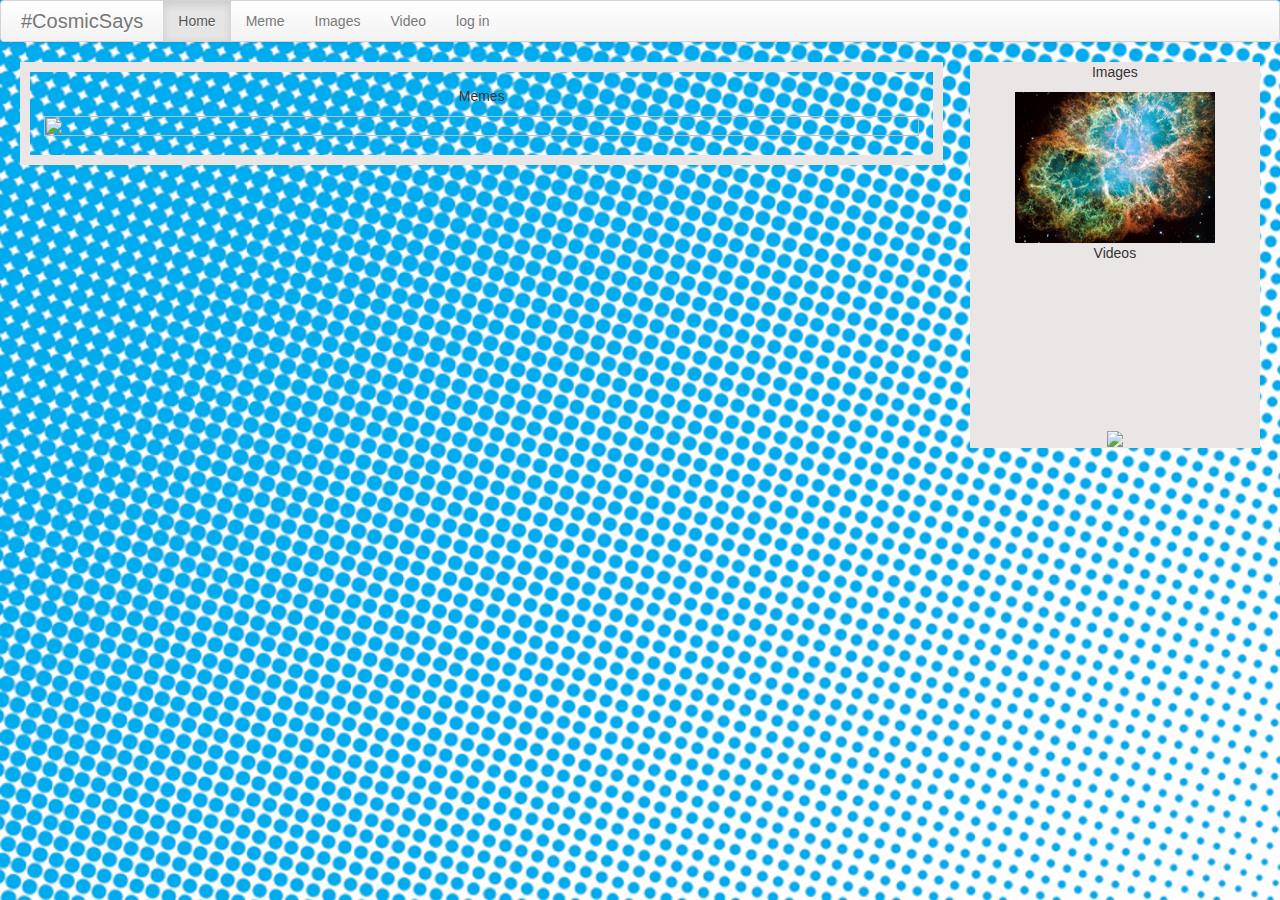
==== cosmic says/index.html @ 0bc14099 "Committing Initial html" ====
<!DOCTYPE html>
<html lang="en">
	<head>
		<meta name="viewport" content="width=device-width, initial-scale=1.0">
		<link href="css/bootstrap.min.css" rel="stylesheet" media="screen">
	    <link href="assets/css/bootstrap-responsive.css" rel="stylesheet">
	    <link rel="stylesheet" type="text/css" href="index.css">
	</head>
	<body>
<!--navbar-->
		<div class="navbar container">
		  <div class="navbar-inner">
		    <a class="brand" href="#">#CosmicSays</a>
		    <ul class="nav">
		      <li class="active"><a href="#">Home</a></li>
		      <li><a href="#">Meme</a></li>
		      <li><a href="#">Images</a></li>
		      <li><a href="#">Video</a></li>
		      <li><a href="#">log in</a></li>
		    </ul>
		  </div>
		</div>

		<div class="container-fluid">
  		<div class="row-fluid">
   			<div class="span9">
      			<div class="memebox">
					<p class="title"> Memes </p>
					<img class="memeimg"  src="http://funny-pictures-blog.com/wp-content/uploads/2011/08/Bitches-Love-Space.jpg">
				</div>
   		 	</div>
   		 	<div class="span3">
		        <div class="imgbox">
		        	<p class="title"> Images </p>
					<img class="boximage" src="supernova_3.png">
				</div>
				<div class="imgbox">
					<p class="title"> Videos </p>
					<iframe width="70%" height="30%" src="http://www.youtube.com/embed/EPyl1LgNtoQ" frameborder="0" allowfullscreen></iframe>
				</div>
				<div class="imgbox">
					<img src="plussign.png">
				</div>
	    	</div>
	  	</div>
		</div>

	</body>
</html>
---- cosmic says/index.css ----
*{margin:0em; padding:0em;}

body{
	width:100%;
	height:100%;
	background-image:url('bluedot.png');
	background-repeat:no-repeat;
}
.container {
	width:100%;
}
.memebox {
   	padding:1em 1em 1em 1em;
   	border:10px solid #EBE6E6;  

}
.memeimg {
	margin-right:auto;
	margin-left:auto;
	margin-top:auto;
	margin-bottom:auto;
	width:100%;
	height:80%;
	
}
.imgbox{
	height:30%;
	background-color:#EBE6E6;
    text-align:center;
}

.title{
	font:100px;
	font-family:helvetica;
	text-align: center;
}
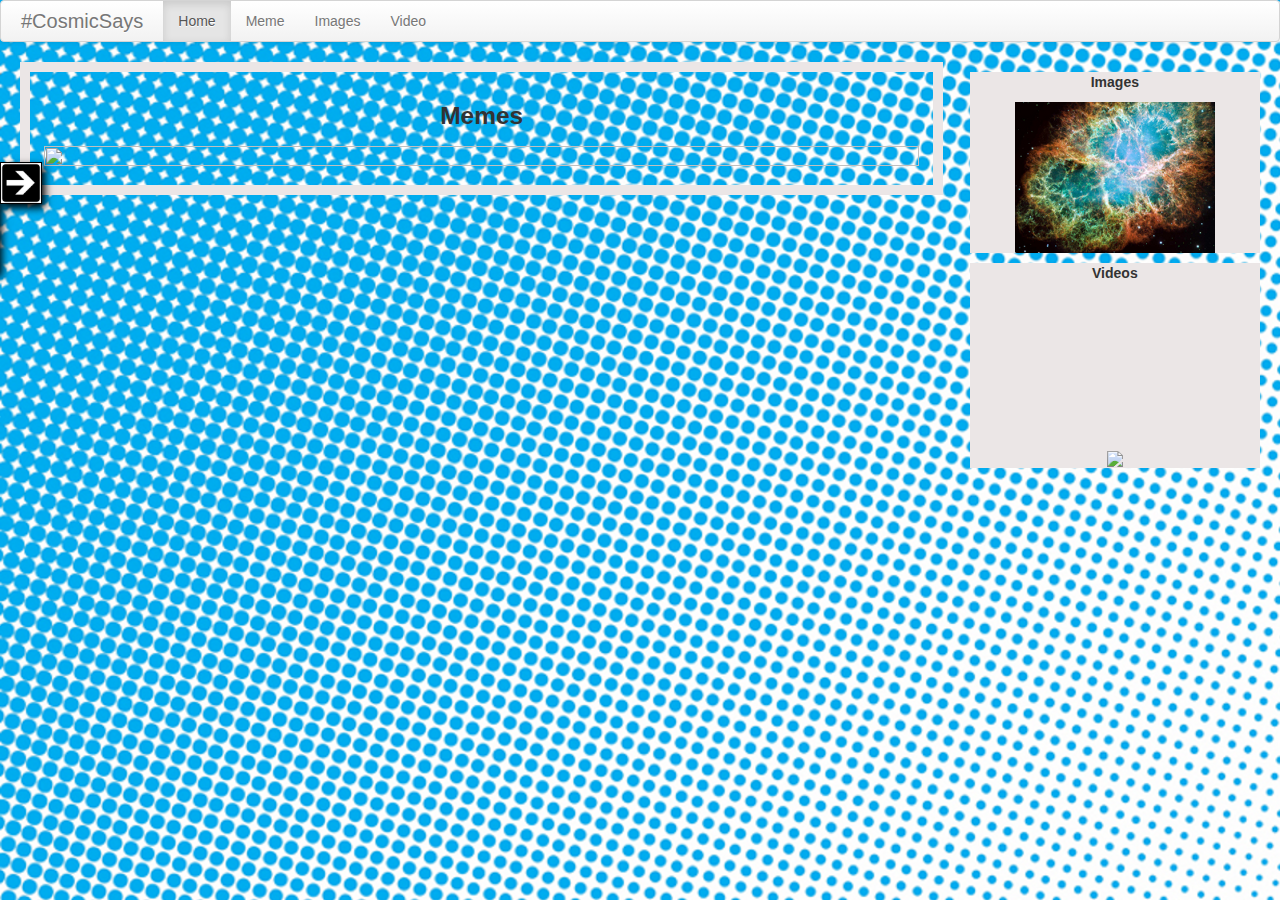
==== commit 47dabd74: "Updated landing page" ====
--- a/cosmic says/index.html
+++ b/cosmic says/index.html
@@ -1,12 +1,78 @@
 <!DOCTYPE html>
 <html lang="en">
 	<head>
+		<script src="http://code.jquery.com/jquery-1.9.1.min.js"></script>
+		<script type="text/javascript" src="http://twitter.github.com/bootstrap/assets/js/bootstrap-dropdown.js"></script>
 		<meta name="viewport" content="width=device-width, initial-scale=1.0">
 		<link href="css/bootstrap.min.css" rel="stylesheet" media="screen">
 	    <link href="assets/css/bootstrap-responsive.css" rel="stylesheet">
 	    <link rel="stylesheet" type="text/css" href="index.css">
 	</head>
+
+<script>
+$(document).ready(function(){
+	
+		// moves side bar left to right
+	$("#Arrow").click(function() {
+		
+		if($("#Arrow").css("margin-left") === "126px"){ //css element is checked
+			
+		$("#Arrow").animate({
+			
+			marginLeft: "0px"
+		});
+		$("#longbar").animate({
+			
+			marginLeft: "-126px"
+		});
+		
+		$("#twist").css("-webkit-transform","rotate(360deg)"); //rotate the arrow
+		$("#twist").css("-moz-transform","rotate(360deg)");
+		$("#twist").css("-o-transform","rotate(360deg)");
+		$("#twist").css("-ms-transform","rotate(360deg)");
+		
+		}
+		
+		else{
+		$("#Arrow").animate({
+			
+			marginLeft: "126px"
+		});
+		$("#longbar").animate({
+			
+			marginLeft: "0px"
+		});
+		
+		$("#twist").css("-webkit-transform","rotate(180deg)");
+		$("#twist").css("-moz-transform","rotate(180deg)");
+		$("#twist").css("-o-transform","rotate(180deg)");
+		$("#twist").css("-ms-transform","rotate(180deg)");
+		}
+		
+	});
+});
+
+</script>
+
+
+
 	<body>
+
+
+		<div id="fb-root"></div>
+
+
+<!--Facebook login JavaScript SDK-->
+<script>
+(function(d, s, id) {
+  var js, fjs = d.getElementsByTagName(s)[0];
+  if (d.getElementById(id)) return;
+  js = d.createElement(s); js.id = id;
+  js.src = "//connect.facebook.net/en_US/all.js#xfbml=1&appId=100441256826572";
+  fjs.parentNode.insertBefore(js, fjs);
+}(document, 'script', 'facebook-jssdk'));
+</script>
+
 <!--navbar-->
 		<div class="navbar container">
 		  <div class="navbar-inner">
@@ -16,26 +82,78 @@
 		      <li><a href="#">Meme</a></li>
 		      <li><a href="#">Images</a></li>
 		      <li><a href="#">Video</a></li>
-		      <li><a href="#">log in</a></li>
+		      <li class="fb-login-button" data-show-faces="true" data-width="250" data-max-rows="2"></li>
+
 		    </ul>
 		  </div>
 		</div>
+		<!--sidenav bar for sorting by stuff-->
+
+		<div id="longbar" style="z-index: 1; position: fixed; margin-top: 100px; margin-left: -126px; width: 125px; height: 106px">
+			<div style="margin-left: 3px; margin-top: 4px; color: #ffffff" font size="30">
+
+		<div class="btn btn-block"><a href="#">Most Veiwed</a></div>
+		<div class="btn btn-block"><a href="#">Most Recent</a></div>
+		<div align="center" class="btn-block btn-group ">
+			<a class="btn dropdown-toggle" data-toggle="dropdown" >
+				Most Recent  
+					<span class="caret"></span> 
+			</a>
+			
+			<ul class="dropdown-menu">
+					<li class="dropdown-submenu">
+						<a tabindex="-1" href="#">Planets</a>
+							<ul class="dropdown-menu">
+								<li><a tabindex="-1" href="#">Mercury</a></li>
+								<li><a tabindex="-1" href="#">Venus</a></li>
+								<li><a tabindex="-1" href="#">Earth</a></li>
+								<li><a tabindex="-1" href="#">Mars</a></li>
+								<li><a tabindex="-1" href="#">Jupiter</a></li>
+								<li><a tabindex="-1" href="#">Saturn</a></li>
+								<li><a tabindex="-1" href="#">Uranus</a></li>
+								<li><a tabindex="-1" href="#">Neptune</a></li>
+							</ul>
+					<li class="dropdown-submenu">
+						<a tabindex="-1" href="#">Moons</a>
+							<ul class="dropdown-menu">
+								<li><a tabindex="-1" href="#">Action</a></li>
+								<li><a tabindex="-1" href="#">Another action</a></li>
+								<li><a tabindex="-1" href="#">Something else here</a></li>
+							</ul>
+					<li class="dropdown-submenu">
+						<a tabindex="-1" href="#">Asteroids</a>
+							<ul class="dropdown-menu">
+								<li><a tabindex="-1" href="#">Action</a></li>
+								<li><a tabindex="-1" href="#">Another action</a></li>
+								<li><a tabindex="-1" href="#">Something else here</a></li>
+							</ul>
+			</ul>
+		</div>	
+	</div>
+</div>
+
+<div id="Arrow" style="z-index: 1; position: fixed; margin-top: 100px; margin-left: 0px; border: 1px solid black; width: 40px; height: 40px">
+	<img id="twist" style="width: 40px; height: 40px" src="arrows.jpg"/>
+</div>
 
 		<div class="container-fluid">
   		<div class="row-fluid">
    			<div class="span9">
       			<div class="memebox">
-					<p class="title"> Memes </p>
+					<h3 class="title"> Memes </h3>
 					<img class="memeimg"  src="http://funny-pictures-blog.com/wp-content/uploads/2011/08/Bitches-Love-Space.jpg">
+					<div class="fb-comments" data-href="http://cosmicsays.com" data-width="470" data-num-posts="10" data-colorscheme="light"></div>
 				</div>
    		 	</div>
    		 	<div class="span3">
 		        <div class="imgbox">
-		        	<p class="title"> Images </p>
+		        	<h5 class="title"> Images </h5>
 					<img class="boximage" src="supernova_3.png">
+
 				</div>
+				
 				<div class="imgbox">
-					<p class="title"> Videos </p>
+					<h5 class="title"> Videos </h5>
 					<iframe width="70%" height="30%" src="http://www.youtube.com/embed/EPyl1LgNtoQ" frameborder="0" allowfullscreen></iframe>
 				</div>
 				<div class="imgbox">
--- a/cosmic says/index.css
+++ b/cosmic says/index.css
@@ -34,3 +34,15 @@
 	font-family:helvetica;
 	text-align: center;
 }
+#longbar{
+padding-top: 5px;
+-moz-box-shadow: 3px 4px 8px #000;
+-webkit-box-shadow: 3px 4px 8px #000;
+box-shadow: 3px 4px 8px #000;
+}
+
+#Arrow{
+-moz-box-shadow: 3px 4px 8px #000;
+-webkit-box-shadow: 3px 4px 8px #000;
+box-shadow: 3px 4px 8px #000;
+}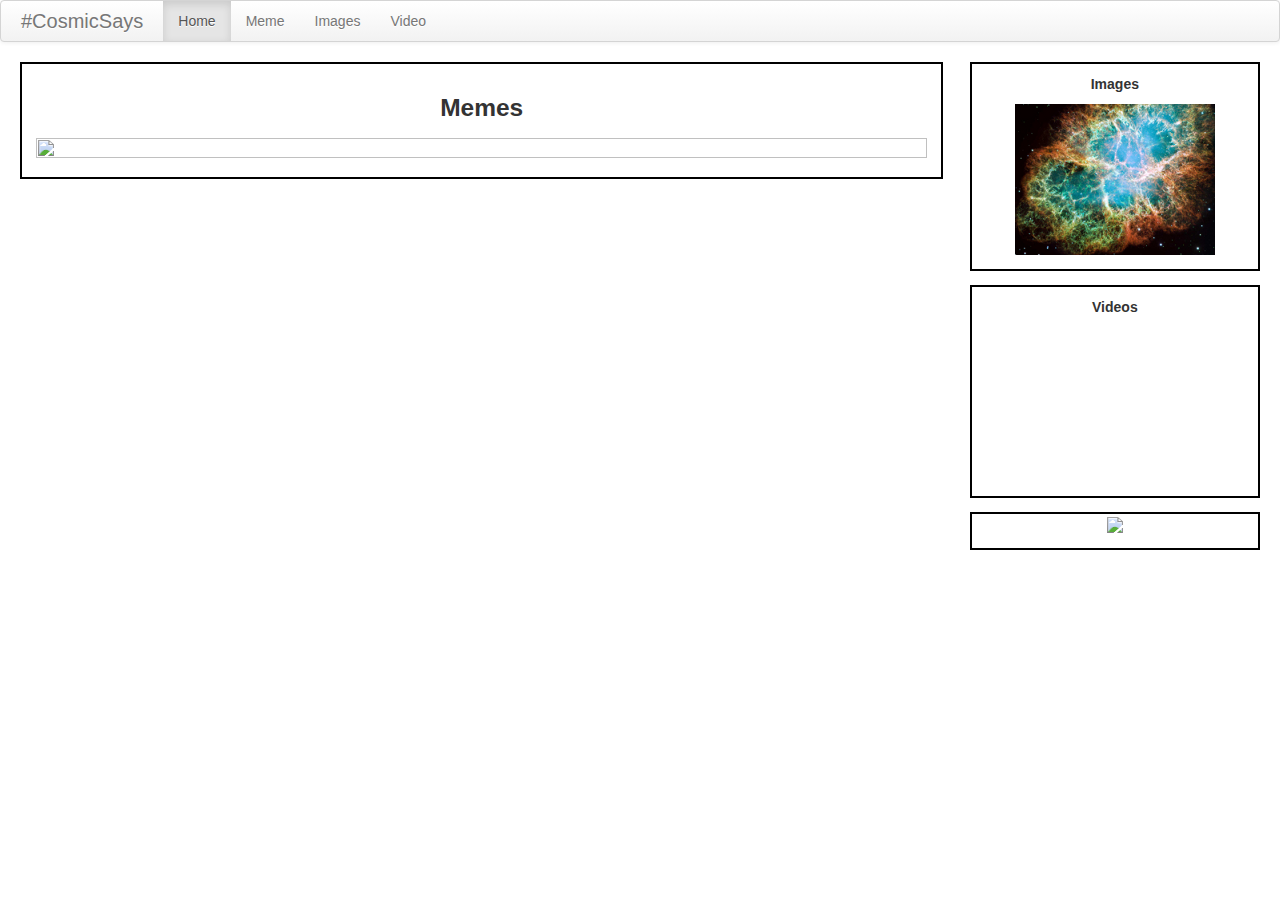
==== commit cb6d2009: "All pages made" ====
--- a/cosmic says/index.html
+++ b/cosmic says/index.html
@@ -1,6 +1,7 @@
 <!DOCTYPE html>
 <html lang="en">
 	<head>
+		<title>CosmicSays</title>
 		<script src="http://code.jquery.com/jquery-1.9.1.min.js"></script>
 		<script type="text/javascript" src="http://twitter.github.com/bootstrap/assets/js/bootstrap-dropdown.js"></script>
 		<meta name="viewport" content="width=device-width, initial-scale=1.0">
@@ -8,63 +9,10 @@
 	    <link href="assets/css/bootstrap-responsive.css" rel="stylesheet">
 	    <link rel="stylesheet" type="text/css" href="index.css">
 	</head>
-
-<script>
-$(document).ready(function(){
-	
-		// moves side bar left to right
-	$("#Arrow").click(function() {
-		
-		if($("#Arrow").css("margin-left") === "126px"){ //css element is checked
-			
-		$("#Arrow").animate({
-			
-			marginLeft: "0px"
-		});
-		$("#longbar").animate({
-			
-			marginLeft: "-126px"
-		});
-		
-		$("#twist").css("-webkit-transform","rotate(360deg)"); //rotate the arrow
-		$("#twist").css("-moz-transform","rotate(360deg)");
-		$("#twist").css("-o-transform","rotate(360deg)");
-		$("#twist").css("-ms-transform","rotate(360deg)");
-		
-		}
-		
-		else{
-		$("#Arrow").animate({
-			
-			marginLeft: "126px"
-		});
-		$("#longbar").animate({
-			
-			marginLeft: "0px"
-		});
-		
-		$("#twist").css("-webkit-transform","rotate(180deg)");
-		$("#twist").css("-moz-transform","rotate(180deg)");
-		$("#twist").css("-o-transform","rotate(180deg)");
-		$("#twist").css("-ms-transform","rotate(180deg)");
-		}
-		
-	});
-});
-
-</script>
-
-
-
-	<body>
-
-
-		<div id="fb-root"></div>
-
-
+<body id="index">
 <!--Facebook login JavaScript SDK-->
-<script>
-(function(d, s, id) {
+<div id="fb-root"></div>
+<script>(function(d, s, id) {
   var js, fjs = d.getElementsByTagName(s)[0];
   if (d.getElementById(id)) return;
   js = d.createElement(s); js.id = id;
@@ -76,65 +24,18 @@
 <!--navbar-->
 		<div class="navbar container">
 		  <div class="navbar-inner">
-		    <a class="brand" href="#">#CosmicSays</a>
+		    <a class="brand" href="index.html">#CosmicSays</a>
 		    <ul class="nav">
-		      <li class="active"><a href="#">Home</a></li>
-		      <li><a href="#">Meme</a></li>
-		      <li><a href="#">Images</a></li>
-		      <li><a href="#">Video</a></li>
-		      <li class="fb-login-button" data-show-faces="true" data-width="250" data-max-rows="2"></li>
+		      <li class="active"><a href="index.html">Home</a></li>
+		      <li><a href="meme.html">Meme</a></li>
+		      <li><a href="images.html">Images</a></li>
+		      <li><a href="video.html">Video</a></li>
+		      <li class="fb-login-button" data-show-faces="true" data-width="200" data-max-rows="1"></li>
 
 		    </ul>
 		  </div>
 		</div>
-		<!--sidenav bar for sorting by stuff-->
-
-		<div id="longbar" style="z-index: 1; position: fixed; margin-top: 100px; margin-left: -126px; width: 125px; height: 106px">
-			<div style="margin-left: 3px; margin-top: 4px; color: #ffffff" font size="30">
-
-		<div class="btn btn-block"><a href="#">Most Veiwed</a></div>
-		<div class="btn btn-block"><a href="#">Most Recent</a></div>
-		<div align="center" class="btn-block btn-group ">
-			<a class="btn dropdown-toggle" data-toggle="dropdown" >
-				Most Recent  
-					<span class="caret"></span> 
-			</a>
-			
-			<ul class="dropdown-menu">
-					<li class="dropdown-submenu">
-						<a tabindex="-1" href="#">Planets</a>
-							<ul class="dropdown-menu">
-								<li><a tabindex="-1" href="#">Mercury</a></li>
-								<li><a tabindex="-1" href="#">Venus</a></li>
-								<li><a tabindex="-1" href="#">Earth</a></li>
-								<li><a tabindex="-1" href="#">Mars</a></li>
-								<li><a tabindex="-1" href="#">Jupiter</a></li>
-								<li><a tabindex="-1" href="#">Saturn</a></li>
-								<li><a tabindex="-1" href="#">Uranus</a></li>
-								<li><a tabindex="-1" href="#">Neptune</a></li>
-							</ul>
-					<li class="dropdown-submenu">
-						<a tabindex="-1" href="#">Moons</a>
-							<ul class="dropdown-menu">
-								<li><a tabindex="-1" href="#">Action</a></li>
-								<li><a tabindex="-1" href="#">Another action</a></li>
-								<li><a tabindex="-1" href="#">Something else here</a></li>
-							</ul>
-					<li class="dropdown-submenu">
-						<a tabindex="-1" href="#">Asteroids</a>
-							<ul class="dropdown-menu">
-								<li><a tabindex="-1" href="#">Action</a></li>
-								<li><a tabindex="-1" href="#">Another action</a></li>
-								<li><a tabindex="-1" href="#">Something else here</a></li>
-							</ul>
-			</ul>
-		</div>	
-	</div>
-</div>
-
-<div id="Arrow" style="z-index: 1; position: fixed; margin-top: 100px; margin-left: 0px; border: 1px solid black; width: 40px; height: 40px">
-	<img id="twist" style="width: 40px; height: 40px" src="arrows.jpg"/>
-</div>
+		
 
 		<div class="container-fluid">
   		<div class="row-fluid">
@@ -142,7 +43,6 @@
       			<div class="memebox">
 					<h3 class="title"> Memes </h3>
 					<img class="memeimg"  src="http://funny-pictures-blog.com/wp-content/uploads/2011/08/Bitches-Love-Space.jpg">
-					<div class="fb-comments" data-href="http://cosmicsays.com" data-width="470" data-num-posts="10" data-colorscheme="light"></div>
 				</div>
    		 	</div>
    		 	<div class="span3">
--- a/cosmic says/index.css
+++ b/cosmic says/index.css
@@ -3,15 +3,15 @@
 body{
 	width:100%;
 	height:100%;
-	background-image:url('bluedot.png');
-	background-repeat:no-repeat;
 }
 .container {
 	width:100%;
 }
+/* Landscape phones and down */
+@media (max-width: 480px) { ... }
 .memebox {
    	padding:1em 1em 1em 1em;
-   	border:10px solid #EBE6E6;  
+   	border:2.5px solid black;  
 
 }
 .memeimg {
@@ -21,12 +21,13 @@
 	margin-bottom:auto;
 	width:100%;
 	height:80%;
-	
 }
 .imgbox{
 	height:30%;
-	background-color:#EBE6E6;
     text-align:center;
+    border:2.5px solid black;
+    margin-bottom: 1em;
+    padding-bottom: 1em;
 }
 
 .title{
@@ -35,14 +36,26 @@
 	text-align: center;
 }
 #longbar{
-padding-top: 5px;
--moz-box-shadow: 3px 4px 8px #000;
--webkit-box-shadow: 3px 4px 8px #000;
-box-shadow: 3px 4px 8px #000;
+	text-align: center;
+	border-radius: 5px;
+	z-index: 1;
+	position: fixed;
+	margin-top: 100px;
+	margin-left: -160px;
+	width: 150px;
+	height: 150px;
+	padding: 5px;
+	opacity:0.9;
+	background: grey;
 }
 
 #Arrow{
--moz-box-shadow: 3px 4px 8px #000;
--webkit-box-shadow: 3px 4px 8px #000;
-box-shadow: 3px 4px 8px #000;
-}+	height: 25px; 
+	width: 25px;
+	z-index: 1;
+	position: fixed;
+	margin-top: 120px;
+}
+#fb-comments {
+	display: block;
+}
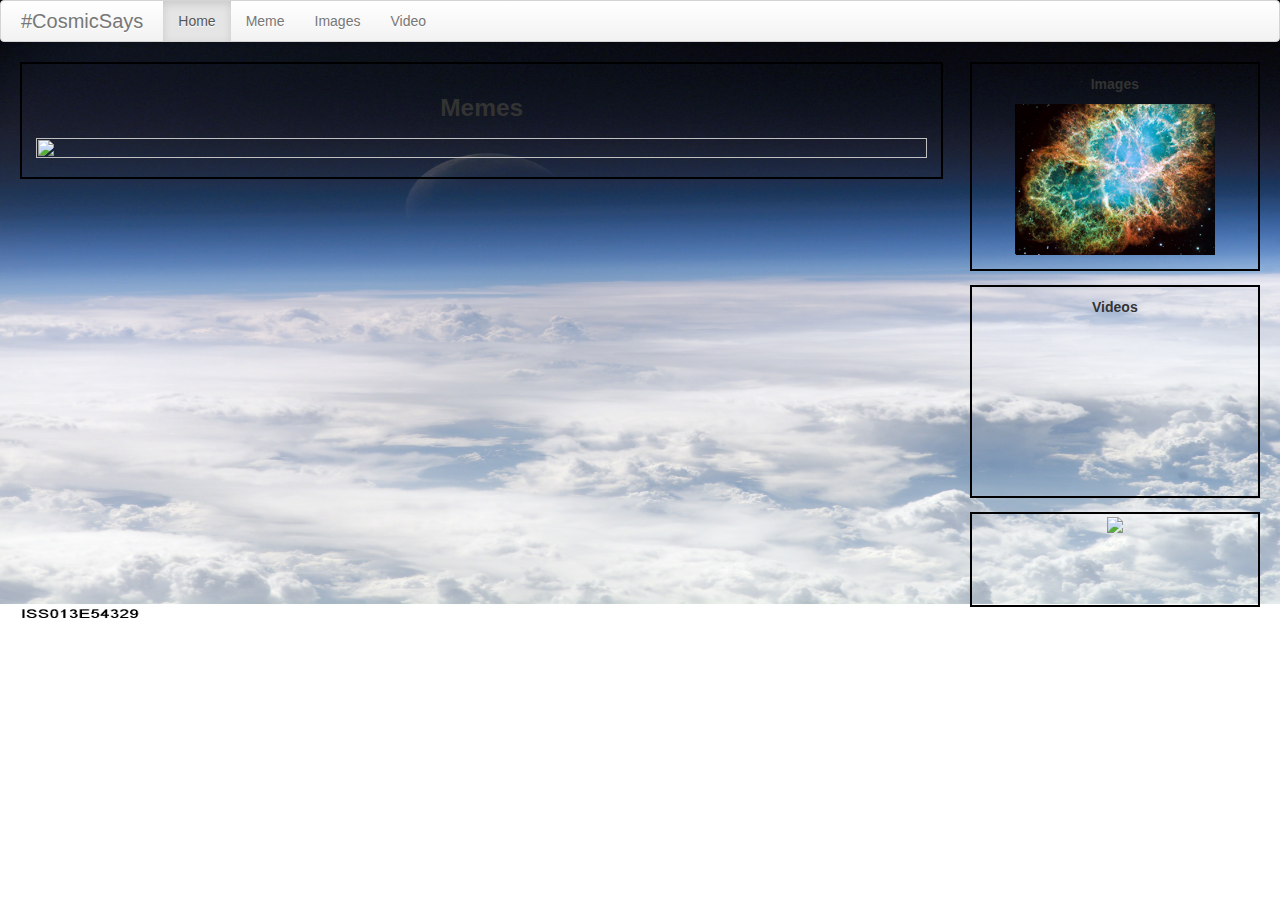
==== commit e1b45dbd: "uploaded potential bg images and updated others" ====
--- a/cosmic says/index.html
+++ b/cosmic says/index.html
@@ -20,6 +20,13 @@
   fjs.parentNode.insertBefore(js, fjs);
 }(document, 'script', 'facebook-jssdk'));
 </script>
+
+
+<!--facebook like button-->
+
+	<div class="fb-like" data-send="true" data-layout="button_count"
+		data-width="300" data-show-faces="false" data-font="verdana" data-colorscheme="dark">
+	</div>
 
 <!--navbar-->
 		<div class="navbar container">
@@ -56,8 +63,8 @@
 					<h5 class="title"> Videos </h5>
 					<iframe width="70%" height="30%" src="http://www.youtube.com/embed/EPyl1LgNtoQ" frameborder="0" allowfullscreen></iframe>
 				</div>
-				<div class="imgbox">
-					<img src="plussign.png">
+				<div style="height: 77px" class="imgbox">
+					<a href="forms.html"><img style="width: 100px; height: auto" src="plussign.png"></a>
 				</div>
 	    	</div>
 	  	</div>
--- a/cosmic says/index.css
+++ b/cosmic says/index.css
@@ -1,9 +1,13 @@
 *{margin:0em; padding:0em;}
 
 body{
+	background-image:url('bg/sky.jpg');
+	background-size: 100% 100%;
 	width:100%;
 	height:100%;
+	background-repeat:no-repeat;
 }
+
 .container {
 	width:100%;
 }
@@ -59,3 +63,10 @@
 #fb-comments {
 	display: block;
 }
+.fb-like{
+position: absolute;
+z-index: 4;
+top: 100px;
+left: 100px;
+
+}
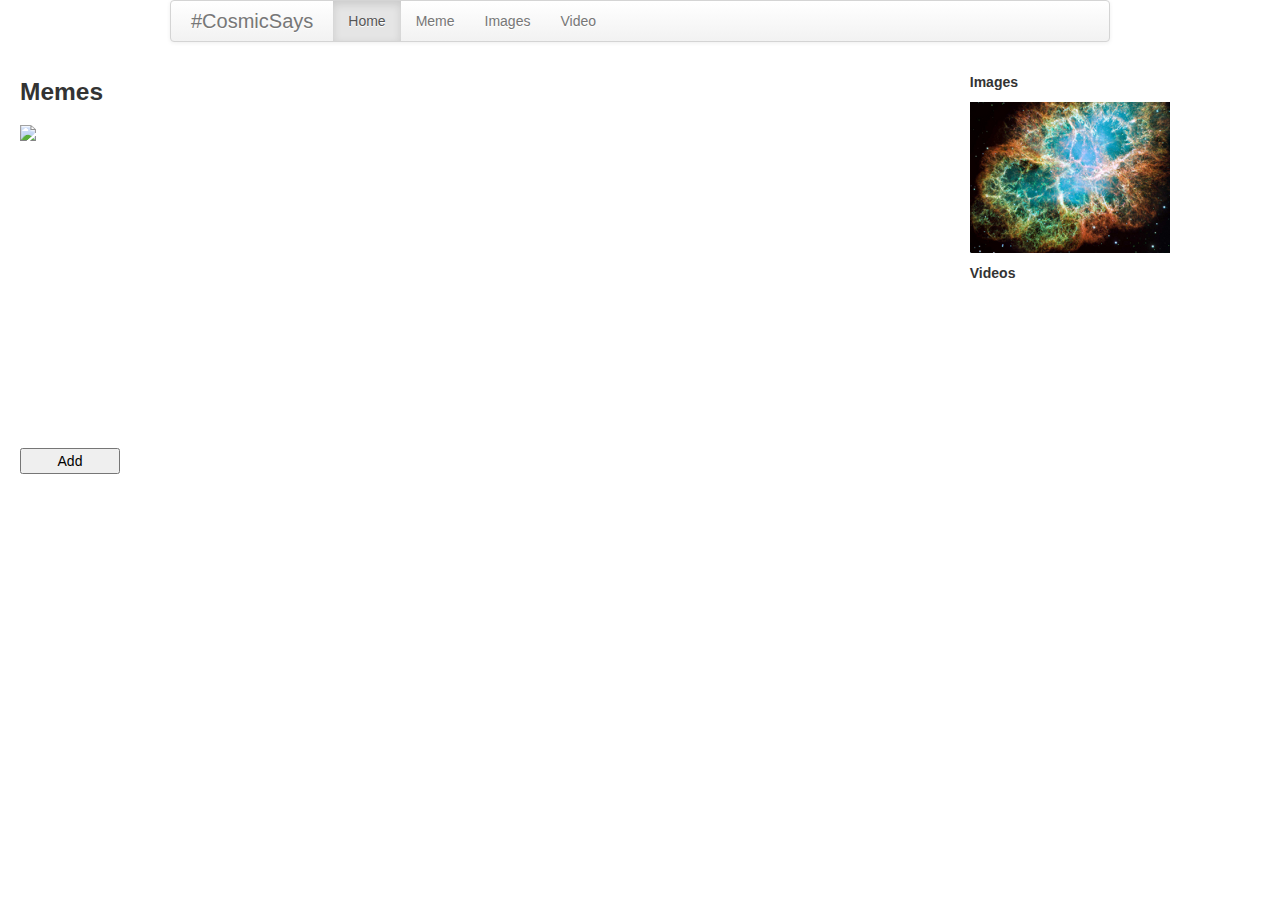
==== commit 8f42fa2d: "things" ====
--- a/cosmic says/index.html
+++ b/cosmic says/index.html
@@ -63,10 +63,12 @@
 					<h5 class="title"> Videos </h5>
 					<iframe width="70%" height="30%" src="http://www.youtube.com/embed/EPyl1LgNtoQ" frameborder="0" allowfullscreen></iframe>
 				</div>
-				<div style="height: 77px" class="imgbox">
-					<a href="forms.html"><img style="width: 100px; height: auto" src="plussign.png"></a>
 				</div>
-	    	</div>
+				<div>
+					<button style="width: 100px; height: auto">Add</button>
+				</div>
+				
+	    	
 	  	</div>
 		</div>
 
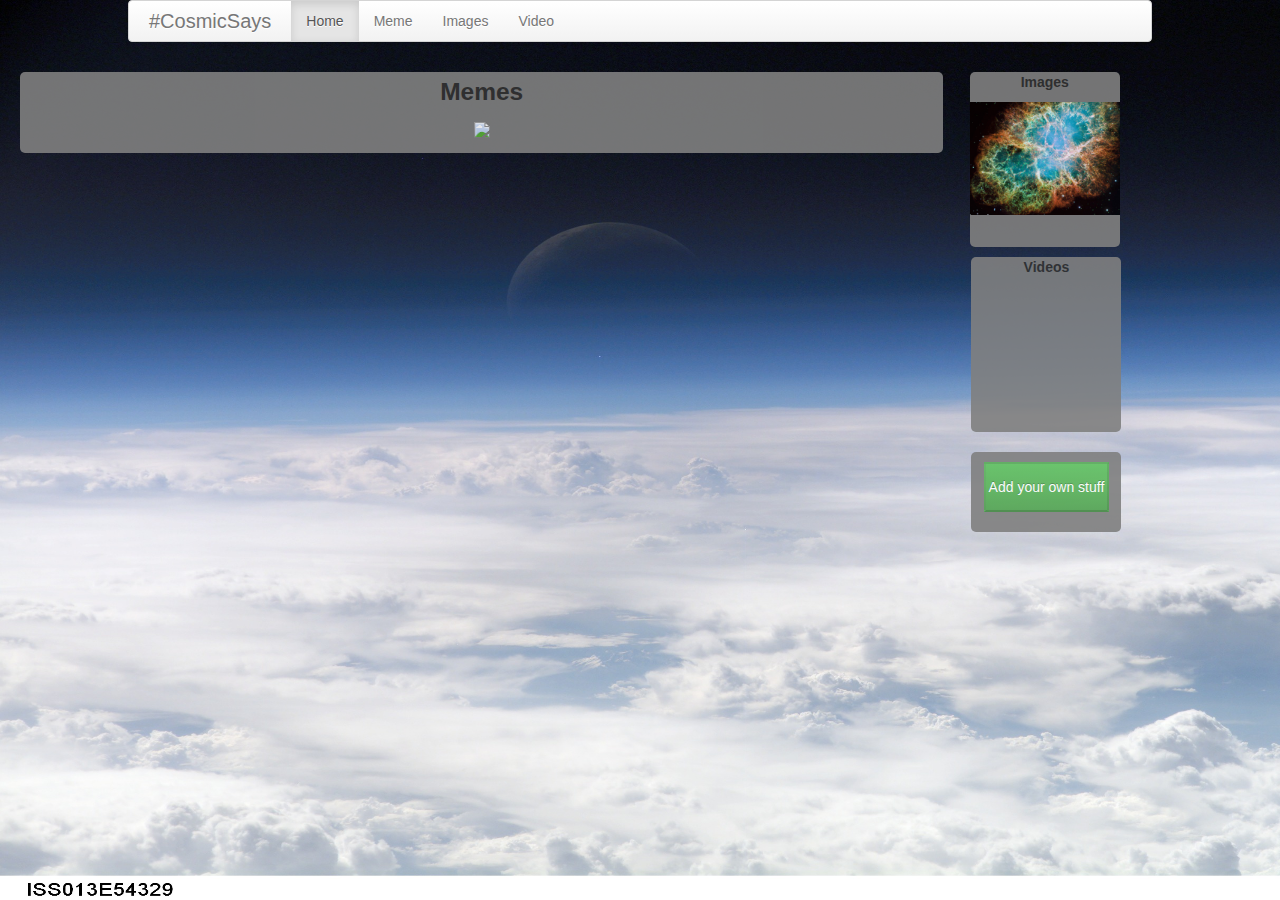
==== commit 32e01ecc: "minor updates" ====
--- a/cosmic says/index.html
+++ b/cosmic says/index.html
@@ -9,6 +9,17 @@
 	    <link href="assets/css/bootstrap-responsive.css" rel="stylesheet">
 	    <link rel="stylesheet" type="text/css" href="index.css">
 	</head>
+	<style>
+body {
+
+	background-image:url("bg/sky.jpg");
+	background-size: 1600px 900px;
+	width:100%;
+	height:100%;
+	background-repeat:no-repeat;
+}
+</style>
+
 <body id="index">
 <!--Facebook login JavaScript SDK-->
 <div id="fb-root"></div>
@@ -20,13 +31,6 @@
   fjs.parentNode.insertBefore(js, fjs);
 }(document, 'script', 'facebook-jssdk'));
 </script>
-
-
-<!--facebook like button-->
-
-	<div class="fb-like" data-send="true" data-layout="button_count"
-		data-width="300" data-show-faces="false" data-font="verdana" data-colorscheme="dark">
-	</div>
 
 <!--navbar-->
 		<div class="navbar container">
@@ -52,25 +56,27 @@
 					<img class="memeimg"  src="http://funny-pictures-blog.com/wp-content/uploads/2011/08/Bitches-Love-Space.jpg">
 				</div>
    		 	</div>
-   		 	<div class="span3">
+   		 	<div class="span1">
 		        <div class="imgbox">
 		        	<h5 class="title"> Images </h5>
-					<img class="boximage" src="supernova_3.png">
-
+					<a href="images.html"><img class="boximage" src="supernova_3.png"></a>
 				</div>
 				
-				<div class="imgbox">
-					<h5 class="title"> Videos </h5>
-					<iframe width="70%" height="30%" src="http://www.youtube.com/embed/EPyl1LgNtoQ" frameborder="0" allowfullscreen></iframe>
-				</div>
-				</div>
-				<div>
-					<button style="width: 100px; height: auto">Add</button>
+				<div class="span1">
+					<div  class="imgbox">
+						<h5 class="title"> Videos </h5>
+					<iframe width="140px" height="110px" src="http://www.youtube.com/embed/EPyl1LgNtoQ" frameborder="0" allowfullscreen></iframe>
 				</div>
 				
-	    	
+				<br>
+				<br>
+				<div class="buttonbox" >
+					<a href="forms.html"><button class="btn-success" style="width: 125px; height: 50px; margin-top: 10px">Add your own stuff</button></a>
+					</div>
+				</div>
+	    	</div>
 	  	</div>
-		</div>
+	</div>
 
 	</body>
 </html>--- a/cosmic says/index.css
+++ b/cosmic says/index.css
@@ -0,0 +1,84 @@
+*{margin:0em; padding:0em;}
+
+
+
+.container {
+	width:80%;
+	
+}
+/* Landscape phones and down */
+@media (max-width: 480px) { ... }
+.memebox {
+   	border-radius: 5px;
+	opacity:0.9;
+	background: grey; 
+	text-align: center;
+}
+.memeimg {
+	margin-right:auto;
+	margin-left:auto;
+	margin-top:auto;
+	margin-bottom:15px;
+	
+}
+
+.imgbox{
+	
+	width: 150px;
+	height: 175px;
+    text-align:center;
+    border-radius: 5px;
+	opacity:0.9;
+	background: grey;
+	
+}
+.buttonbox{
+	width: 150px;
+	height: 80px;
+    text-align:center;
+	margin-top: -20px;
+     border-radius: 5px;
+	opacity:0.9;
+	background: grey;
+	position: relative;
+
+
+}
+
+.title{
+	font:100px;
+	font-family:helvetica;
+	text-align: center;
+}
+#longbar{
+	text-align: center;
+	border-radius: 5px;
+	opacity:0.9;
+	background: grey;
+	z-index: 1;
+	position: fixed;
+	margin-top: 100px;
+	margin-left: -160px;
+	width: 150px;
+	height: 150px;
+	padding: 5px;
+	
+}
+
+#Arrow{
+	height: 25px; 
+	width: 25px;
+	z-index: 1;
+	position: fixed;
+	margin-top: 120px;
+}
+#fb-comments {
+	display: block;
+}
+.fb-like{
+position: absolute;
+z-index: 4;
+top: 100px;
+left: 100px;
+
+}
